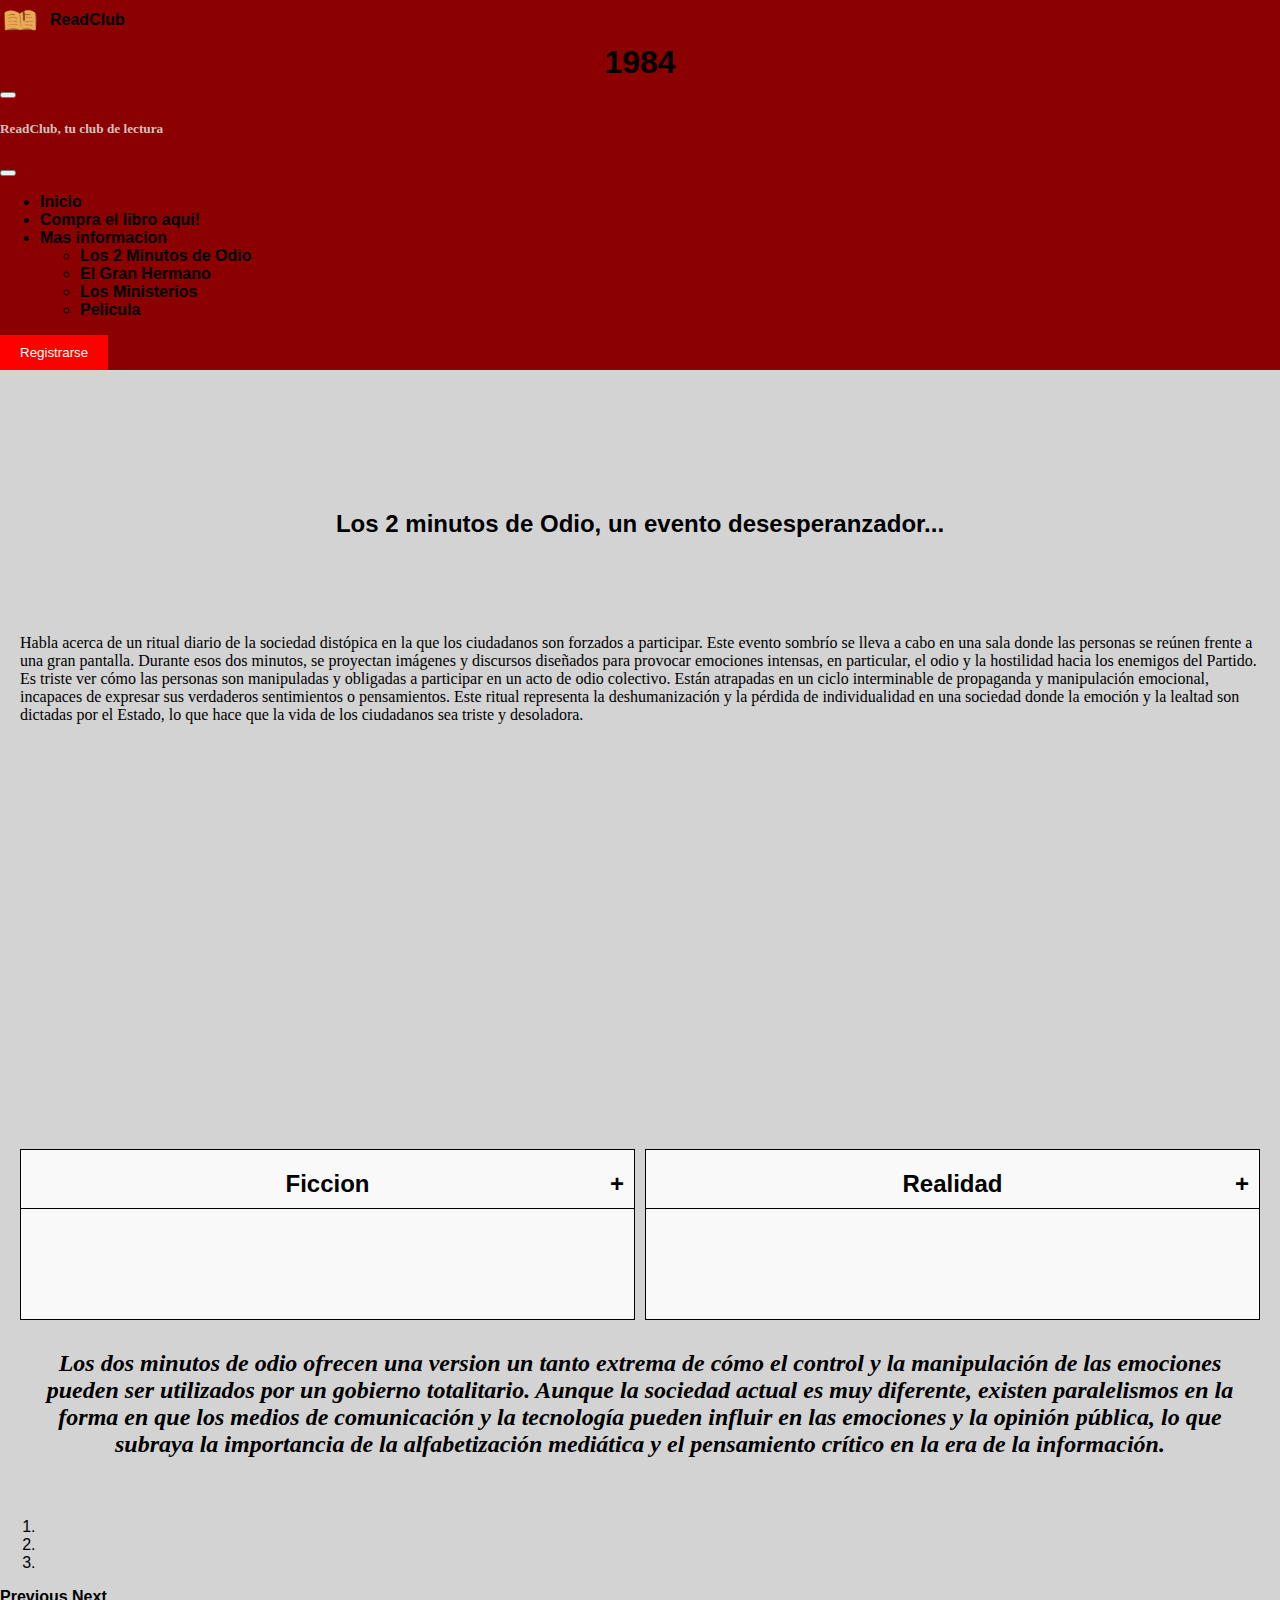
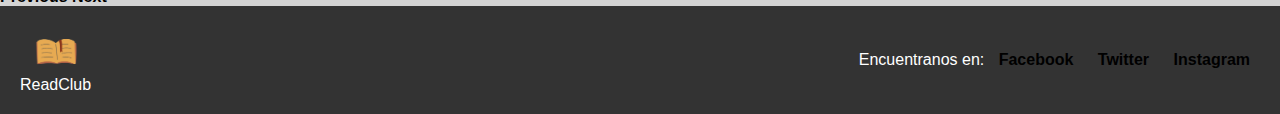
==== pages/2minutos.html @ 16cf270d "animaciones" ====
<!DOCTYPE html>
<html lang="en">

<head>
    <meta charset="UTF-8">
    <meta name="viewport" content="width=device-width, initial-scale=1.0">
    <link rel="stylesheet" href="../css/style.css">
    <link href="https://cdn.jsdelivr.net/npm/bootstrap@5.3.2/dist/css/bootstrap.min.css" rel="stylesheet"
        integrity="sha384-T3c6CoIi6uLrA9TneNEoa7RxnatzjcDSCmG1MXxSR1GAsXEV/Dwwykc2MPK8M2HN" crossorigin="anonymous">
    <title>ReadClub</title>
</head>

<body>

    <header>

        <nav class="navbar bg-darkred fixed-top">
            <div class="header-logo">
                <img src="../images/mi-logo.png" alt="Logo de mi sitio web">
                <a class="navbar-brand" href="../index.html">ReadClub</a>
              </div>
              <h1>1984</h1>
          
            <div class="">
              <a class="navbar-brand" href="../index.html"></a>
              <button class="navbar-toggler" type="button" data-bs-toggle="offcanvas" data-bs-target="#offcanvasNavbar" aria-controls="offcanvasNavbar" aria-label="Toggle navigation">
                <span class="navbar-toggler-icon"></span>
              </button>
              <div class="offcanvas offcanvas-end" tabindex="-1" id="offcanvasNavbar" aria-labelledby="offcanvasNavbarLabel">
                <div class="offcanvas-header">
                  <h5 class="offcanvas-title" id="offcanvasNavbarLabel">ReadClub, tu club de lectura</h5>
                  <button type="button" class="btn-close" data-bs-dismiss="offcanvas" aria-label="Close"></button>
                </div>
                <div class="offcanvas-body">
                  <ul class="navbar-nav justify-content-end flex-grow-1 pe-3">
                    <li class="nav-item">
                      <a class="nav-link active" aria-current="page" href="../index.html">Inicio</a>
                    </li>
                    <li class="nav-item">
                      <a class="nav-link" href="https://www.amazon.com/-/es/George-Orwell/dp/0451524934">Compra el libro aqui!</a>
                    </li>
                    <li class="nav-item dropdown">
                      <a class="nav-link dropdown-toggle" href="#" role="button" data-bs-toggle="dropdown" aria-expanded="false">
                        Mas informacion
                      </a>
                      <ul class="dropdown-menu">
                        <li><a class="dropdown-item" href="../pages/2minutos.html">Los 2 Minutos de Odio</a></li>
                        <li><a class="dropdown-item" href="../pages/GranHermano.html">El Gran Hermano</a></li>
                        <li><a class="dropdown-item" href="../pages/LosMinisterios.html">Los Ministerios</a></li>
                        <li><a class="dropdown-item" href="../pages/pelicula1984.html">Pelicula</a></li>
                      </ul>
                    </li>
                  </ul>
                  <div id="Registrarse" class="registrarse-container">
                    <button class="registrarse-button">Registrarse</button>
                    <div class="registrarse-dropdown">
                      <form>
                        <label for="Nombre">Nombre:</label>
                        <input type="texto" id="nombre" name="nombre">
                        <label for="email">Correo Electronico:</label>
                        <input type="email" id="email" name="email">
                        <label for="contraseña">Contraseña</label>
                        <input type="password" id="contraseña" name="contraseña" requiered>
                        <button type="submit">Registrarse</button>
                      </form>
                    </div>
                  </div>
    
                </div>
              </div>
            </div>
          </nav>
      </header>
    
    <main>
        <section class="dosmin-video">
            <h2>Los 2 minutos de Odio, un evento desesperanzador...</h2>
            <p> Habla acerca de un ritual diario de la sociedad distópica en la que los ciudadanos son forzados a
                participar. Este
                evento sombrío se lleva a cabo en una sala donde las personas se reúnen frente a una gran pantalla.
                Durante esos dos minutos, se proyectan imágenes y discursos diseñados para provocar emociones intensas,
                en particular, el odio y la hostilidad hacia los enemigos del Partido.
                Es triste ver cómo las personas son manipuladas y obligadas a participar en un acto de odio colectivo.
                Están atrapadas en un ciclo interminable de propaganda y manipulación emocional, incapaces de expresar
                sus verdaderos sentimientos o pensamientos. Este ritual representa la deshumanización y la pérdida de
                individualidad en una sociedad donde la emoción y la lealtad son dictadas por el Estado, lo que hace que
                la vida de los ciudadanos sea triste y desoladora.<br>

                <iframe width="560" height="315" src="https://www.youtube.com/embed/ptSsp_aFsWc?si=27ekvsKAzyvjNsKW"
                    title="YouTube video player" frameborder="0"
                    allow="accelerometer; autoplay; clipboard-write; encrypted-media; gyroscope; picture-in-picture; web-share"
                    allowfullscreen></iframe>
            </p>
        </section>


        <section class="dosmin-comparativa">
        <div class="ficcion">
            <h2>Ficcion</h2>
            <div class="accordion accordion-flush" id="accordionFlushExample">
                <div class="accordion-item">
                    <h2 class="accordion-header">
                        <button class="accordion-button collapsed" type="button" data-bs-toggle="collapse"
                            data-bs-target="#flush-collapseOne" aria-expanded="false" aria-controls="flush-collapseOne">
                            1. Manipulacion emocional
                        </button>
                    </h2>
                    <div id="flush-collapseOne" class="accordion-collapse collapse" data-bs-parent="#accordionFlushExample">
                        <div class="accordion-body"> En la novela, los "Dos Minutos de Odio" son diseñados para provocar
                            emociones intensas, en particular el odio hacia los enemigos del Partido.</div>
                    </div>
                </div>
    
    
    
    
                <div class="accordion-item">
                    <h2 class="accordion-header">
                        <button class="accordion-button collapsed" type="button" data-bs-toggle="collapse"
                            data-bs-target="#flush-collapseTwo" aria-expanded="false" aria-controls="flush-collapseTwo">
                            2. Control de la narrativa
                        </button>
                    </h2>
                    <div id="flush-collapseTwo" class="accordion-collapse collapse" data-bs-parent="#accordionFlushExample">
                        <div class="accordion-body">En "1984", el Partido controla la narrativa y la información que se
                            presenta a la población.</div>
                    </div>
                </div>
    
    
    
    
                <div class="accordion-item">
                    <h2 class="accordion-header">
                        <button class="accordion-button collapsed" type="button" data-bs-toggle="collapse"
                            data-bs-target="#flush-collapseThree" aria-expanded="false" aria-controls="flush-collapseThree">
                            3. Conformidad forzada
                        </button>
                    </h2>
                    <div id="flush-collapseThree" class="accordion-collapse collapse"
                        data-bs-parent="#accordionFlushExample">
                        <div class="accordion-body">En "1984", el Partido controla la narrativa y la información que se
                            presenta a la población.</div>
                    </div>
                </div>
    
    
    
    
    
                <div class="accordion-item">
                    <h2 class="accordion-header">
                        <button class="accordion-button collapsed" type="button" data-bs-toggle="collapse"
                            data-bs-target="#flush-collapseFour" aria-expanded="false" aria-controls="flush-collapseFour">
                            4. Movilizacion de masas
                        </button>
                    </h2>
                    <div id="flush-collapseFour" class="accordion-collapse collapse"
                        data-bs-parent="#accordionFlushExample">
                        <div class="accordion-body">Los "Dos Minutos de Odio" en la novela también sirven para unificar a la
                            población en torno a un enemigo común.</div>
                    </div>
                </div>
    
    
    
                <div class="accordion-item">
                    <h2 class="accordion-header">
                        <button class="accordion-button collapsed" type="button" data-bs-toggle="collapse"
                            data-bs-target="#flush-collapseFive" aria-expanded="false" aria-controls="flush-collapseFive">
                            5. Uso de la tecnologia
                        </button>
                    </h2>
                    <div id="flush-collapseFive" class="accordion-collapse collapse"
                        data-bs-parent="#accordionFlushExample">
                        <div class="accordion-body">En "1984", la tecnología se utiliza para transmitir los "Dos Minutos de
                            Odio" en pantallas gigantes.</div>
                    </div>
                </div>
            </div>
         </div>
    
    
    
    
    
    
         <div class="realidad">
            <h2>Realidad</h2>
            <div class="accordion accordion-flush" id="accordionFlushExample">
                <div class="accordion-item">
                    <h2 class="accordion-header">
                        <button class="accordion-button collapsed" type="button" data-bs-toggle="collapse"
                            data-bs-target="#flush-collapseOne" aria-expanded="false" aria-controls="flush-collapseOne">
                            1. Manipulacion emocional
                        </button>
                    </h2>
                    <div id="flush-collapseOne" class="accordion-collapse collapse" data-bs-parent="#accordionFlushExample">
                        <div class="accordion-body"> En la actualidad, los medios de comunicación y las redes sociales
                            pueden desempeñar un papel similar al difundir contenido diseñado para generar emociones
                            intensas, como la ira o el miedo. Esto puede influir en la opinión pública y polarizar a la
                            sociedad.</div>
                    </div>
                </div>
    
    
    
    
                <div class="accordion-item">
                    <h2 class="accordion-header">
                        <button class="accordion-button collapsed" type="button" data-bs-toggle="collapse"
                            data-bs-target="#flush-collapseTwo" aria-expanded="false" aria-controls="flush-collapseTwo">
                            2. Control de la narrativa
                        </button>
                    </h2>
                    <div id="flush-collapseTwo" class="accordion-collapse collapse" data-bs-parent="#accordionFlushExample">
                        <div class="accordion-body">En la actualidad, la desinformación y la manipulación de la verdad
                            pueden distorsionar la percepción pública y crear divisiones en la sociedad. Los actores
                            políticos y grupos de interés a veces utilizan estrategias de comunicación para influir en la
                            opinión pública y consolidar su poder.</div>
                    </div>
                </div>
    
    
    
    
                <div class="accordion-item">
                    <h2 class="accordion-header">
                        <button class="accordion-button collapsed" type="button" data-bs-toggle="collapse"
                            data-bs-target="#flush-collapseThree" aria-expanded="false" aria-controls="flush-collapseThree">
                            3. Conformidad forzada
                        </button>
                    </h2>
                    <div id="flush-collapseThree" class="accordion-collapse collapse"
                        data-bs-parent="#accordionFlushExample">
                        <div class="accordion-body">En la actualidad, la presión social y la conformidad pueden llevar a las
                            personas a expresar opiniones públicas que no reflejan sus verdaderos sentimientos, por temor a
                            la ostracización o la represalia.</div>
                    </div>
                </div>
    
    
    
    
    
                <div class="accordion-item">
                    <h2 class="accordion-header">
                        <button class="accordion-button collapsed" type="button" data-bs-toggle="collapse"
                            data-bs-target="#flush-collapseFour" aria-expanded="false" aria-controls="flush-collapseFour">
                            4. Movilizacion de masas
                        </button>
                    </h2>
                    <div id="flush-collapseFour" class="accordion-collapse collapse"
                        data-bs-parent="#accordionFlushExample">
                        <div class="accordion-body">En la actualidad, vemos cómo las emociones colectivas pueden ser
                            movilizadas por grupos políticos y movimientos sociales para lograr objetivos específicos, a
                            veces exacerbando la hostilidad hacia aquellos que son percibidos como opositores.</div>
                    </div>
                </div>
    
    
    
                <div class="accordion-item">
                    <h2 class="accordion-header">
                        <button class="accordion-button collapsed" type="button" data-bs-toggle="collapse"
                            data-bs-target="#flush-collapseFive" aria-expanded="false" aria-controls="flush-collapseFive">
                            5. Uso de la tecnologia
                        </button>
                    </h2>
                    <div id="flush-collapseFive" class="accordion-collapse collapse"
                        data-bs-parent="#accordionFlushExample">
                        <div class="accordion-body">En la actualidad, las redes sociales y los medios digitales desempeñan
                            un papel fundamental en la difusión de mensajes emotivos y polarizadores que pueden influir en
                            la percepción pública y la toma de decisiones políticas.</div>
                    </div>
                </div>
            </div>
        </div>
        </section>



        <h3 class="reflexion"><i>Los dos minutos de odio ofrecen una version un tanto extrema de cómo el control y la manipulación de las
            emociones pueden ser utilizados por un gobierno totalitario. Aunque la sociedad actual es muy diferente,
            existen paralelismos en la forma en que los medios de comunicación y la tecnología pueden influir en las
            emociones y la opinión pública, lo que subraya la importancia de la alfabetización mediática y el
            pensamiento crítico en la era de la información.</i></h3>
    </main>

    <div id="carouselExampleIndicators" class="carousel slide" data-bs-ride="carousel">
        <ol class="carousel-indicators">
            <li data-bs-target="#carouselExampleIndicators" data-bs-slide-to="0" class="active"></li>
            <li data-bs-target="#carouselExampleIndicators" data-bs-slide-to="1"></li>
            <li data-bs-target="#carouselExampleIndicators" data-bs-slide-to="2"></li>
        </ol>
        <div class="carousel-inner">
            <div class="carousel-item active">
                <img src="../images/2minutos.jpg" class="d-block w-100 h-100" alt="First slide">
                <div class="carousel-caption d-md-block">
                    <h5 class="display-4">Los 2 minutos de odio</h5>
                    <p>Empieza el ritual diario en la sociedad totalitaria de Oceania...<a href="../pages/2minutos.html">Seguir leyendo</a>
                    </p>
                </div>
            </div>
            <div class="carousel-item">
                <img src="../images/1984-gh.jpg" class="d-block w-100 h-100" alt="Second slide">
                <div class="carousel-caption d-md-block">
                    <h5 class="display-4">El Gran Hermano</h5>
                    <p>Descubre quien es líder supremo del Partido...<a href="../pages/GranHermano.html">Seguir leyendo</a></p>
                </div>
            </div>
            <div class="carousel-item">
                <img src="../images/losministerios.jpg" class="d-block w-100 h-100" alt="Third slide">
                <div class="carousel-caption d-md-block">
                    <h5 class="display-4">Los Ministerios</h5>
                    <p>
                        Estos ministerios son ejemplos de la manipulación del lenguaje y la realidad en la distopía de "1984"...<a href="../pages/LosMinisterios.html">Seguir leyendo</a></p>
                </div>
            </div>
        </div>
        <a class="carousel-control-prev" href="#carouselExampleIndicators" role="button" data-bs-slide="prev">
            <span class="carousel-control-prev-icon" aria-hidden="true"></span>
            <span class="visually-hidden">Previous</span>
        </a>
        <a class="carousel-control-next" href="#carouselExampleIndicators" role="button" data-bs-slide="next">
            <span class="carousel-control-next-icon" aria-hidden="true"></span>
            <span class="visually-hidden">Next</span>
        </a>
    </div>







    <footer>
        <div class="footer-logo">
            <img src="../images/mi-logo.png" alt="Logo de mi sitio web">ReadClub
        </div>
        <div class="redes-sociales"> Encuentranos en:
            <a href="">Facebook</a>
            <a href="">Twitter</a>
            <a href="">Instagram</a>
        </div>
    </footer>
    <script src="https://code.jquery.com/jquery-3.6.0.slim.min.js"></script>
    <script src="https://cdn.jsdelivr.net/npm/@popperjs/core@2.9.1/dist/umd/popper.min.js"></script>
    <script src="https://cdn.jsdelivr.net/npm/bootstrap@5.3.2/dist/js/bootstrap.bundle.min.js"
        integrity="sha384-C6RzsynM9kWDrMNeT87bh95OGNyZPhcTNXj1NW7RuBCsyN/o0jlpcV8Qyq46cDfL"
        crossorigin="anonymous"></script>
</body>

</html>
---- css/style.css ----
body {
  font-family: Arial, sans-serif;
  color: black;
  margin-top: 50px;
  margin: 0;
  padding: 0;
  background-color: lightgray;
}

.navbar {
  background-color: darkred;
  color: black;
}
.navbar-brand {
  margin-bottom: 0;
}
.navbar-toggler {
  order: 1;
  position: relative;
}

.header-logo {
  display: inline-flex;
  align-items: center;
}
.header-logo img {
  max-height: 40px;
  margin-right: 10px;
}

.registrarse-container {
  position: relative;
  display: inline-block;
}
.registrarse-container button {
  background-color: red;
  color: #fff;
  border: none;
  padding: 10px 20px;
}
.registrarse-container .registrarse-dropdown {
  display: none;
  position: absolute;
  min-width: 200px;
  background-color: #fff;
  box-shadow: 0 0 5px rgba(0, 0, 0, 0.3);
  padding: 12px;
  z-index: 1;
}

.registrarse-container:hover .registrarse-dropdown {
  display: block;
}

a {
  color: black;
}
a:link {
  font-weight: 900;
  text-decoration: none;
}
a:hover {
  text-decoration: underline;
}

h1 {
  font-family: Impact, Haettenschweiler, "Arial Narrow Bold", sans-serif;
  text-align: center;
  color: black;
  margin: 0 auto;
}

.container {
  display: flex;
  flex-direction: column;
  align-items: center;
  justify-content: center;
  padding: 20px;
}

.video-resumen {
  display: grid;
  grid-template-columns: 1fr 1fr;
  gap: 20px;
  max-width: 100%;
}

video {
  max-width: 100%;
  height: auto;
}

.resumen {
  background-color: #fff;
  border-radius: 10px;
  padding: 20px;
  box-shadow: 0 2px 4px rgba(0, 0, 0, 0.1);
}
.resumen h2 {
  font-size: 24px;
  margin-bottom: 10px;
}
.resumen p {
  font-size: 16px;
  line-height: 1.5;
  text-align: justify;
}

.img-menu {
  margin-top: 40px;
  width: 80%;
  border-radius: 10px;
  box-shadow: 0 2px 4px rgba(0, 0, 0, 0.1);
}

.section-comentarios {
  text-align: center;
}
.section-comentarios h2 {
  justify-self: center;
}
.section-comentarios .comentarios {
  display: flex;
  flex-wrap: wrap;
  justify-content: space-between;
}
.section-comentarios .comentarios .comentario {
  flex: 0 1 calc(50% - 20px);
  margin-bottom: 20px;
  padding: 20px;
  box-sizing: border-box;
  text-align: left;
}

section.inicio {
  display: flex;
  flex-direction: column;
  align-items: center;
}
section.inicio .descripcion {
  flex: 1;
  padding-bottom: 20px;
}
section.inicio iframe {
  flex: 1;
  width: 100%;
  height: 100%;
}

h2 {
  margin: 10px 0;
  text-align: center;
}

.comentarios-container {
  display: flex;
  flex-wrap: wrap;
}
.comentarios-container p {
  flex: 1 1 50%;
  padding: 10px;
  box-sizing: border-box;
}
.comentarios-container .rating {
  font-size: 20px;
  color: rgba(241, 205, 0, 0.801);
}

main {
  padding: 20px;
}

iframe {
  max-width: 100%;
  margin: auto;
  width: 560px;
  height: 315px;
}

section {
  margin-bottom: 30px;
}
section h3 {
  text-align: center;
}

img {
  max-width: 100%;
  height: auto;
  display: block;
  margin: 0 auto;
}

a:hover {
  text-decoration: underline;
}

.carousel-item {
  height: 65vh;
  min-height: 300px;
  position: relative;
  display: none;
  float: left;
  width: 100%;
  margin-right: -100%;
  background-size: cover;
  margin: 0;
  padding: 0;
}
.carousel-item p {
  color: white;
  font-weight: 500;
  font-style: italic;
}
.carousel-item img {
  object-fit: cover;
  height: 400px;
  transition: opacity 0.5s ease-in-out;
}

.carousel-caption {
  position: absolute;
  right: 15%;
  bottom: 20px;
  left: 15%;
  z-index: 10;
  padding: 20px;
  color: #fff;
  text-align: center;
}

h5 {
  font-family: initial;
  color: rgba(242, 242, 242, 0.7960784314);
}

.mdescripcion {
  text-align: center;
  margin-top: 90px;
}
.mdescripcion h2 {
  font-size: 24px;
}

.ministerio-abundancia {
  display: flex;
  align-items: center;
}
.ministerio-abundancia .ministerio-content {
  display: flex;
  justify-content: space-between;
  align-items: center;
  width: 100%;
}
.ministerio-abundancia .ministerio-content .ministerio-info {
  flex: 1;
  padding: 20px;
}
.ministerio-abundancia .ministerio-content .ministerio-info h2 {
  font-size: 24px;
  margin-top: 0;
}
.ministerio-abundancia .ministerio-content .ministerio-info p {
  text-align: justify;
}
.ministerio-abundancia .ministerio-content .ministerio-image {
  flex: 1;
}
.ministerio-abundancia .ministerio-content .ministerio-image img {
  max-width: 100%;
  height: auto;
}

.ministerio-paz {
  display: flex;
  align-items: center;
}
.ministerio-paz .ministerio-content {
  display: flex;
  justify-content: space-between;
  align-items: center;
  width: 100%;
}
.ministerio-paz .ministerio-content .ministerio-text {
  flex: 1;
  padding: 20px;
}
.ministerio-paz .ministerio-content .ministerio-text h3 {
  font-size: 24px;
  margin-top: 0;
}
.ministerio-paz .ministerio-content .ministerio-text p {
  text-align: justify;
}
.ministerio-paz .ministerio-content .ministerio-image {
  flex: 1;
}
.ministerio-paz .ministerio-content .ministerio-image img {
  max-width: 100%;
  height: auto;
}

iframe {
  display: block;
  margin: 0 auto;
  margin-top: 80px;
  width: 100%;
}

.dosmin-video h2 {
  text-align: center;
  padding: 80px;
  margin-top: 40px;
}

.dosmin-video p {
  font-family: Cambria, Cochin, Georgia, Times, "Times New Roman", serif;
  font-size: medium;
}

.dosmin-comparativa, #dosmin-comparativa {
  display: flex;
}
.dosmin-comparativa .ficcion, #dosmin-comparativa .ficcion,
.dosmin-comparativa .realidad,
#dosmin-comparativa .realidad {
  width: 50%;
  overflow: hidden;
  border: 1px solid black;
  background-color: #f9f9f9;
  margin-right: 10px;
}
.dosmin-comparativa .ficcion:last-child, #dosmin-comparativa .ficcion:last-child,
.dosmin-comparativa .realidad:last-child,
#dosmin-comparativa .realidad:last-child {
  margin-right: 0;
}
.dosmin-comparativa .ficcion h2, #dosmin-comparativa .ficcion h2,
.dosmin-comparativa .realidad h2,
#dosmin-comparativa .realidad h2 {
  padding: 10px;
  cursor: pointer;
  user-select: none;
  border-bottom: 1px solid black;
  position: relative;
}
.dosmin-comparativa .ficcion h2:after, #dosmin-comparativa .ficcion h2:after,
.dosmin-comparativa .realidad h2:after,
#dosmin-comparativa .realidad h2:after {
  content: "+";
  position: absolute;
  right: 10px;
  top: 50%;
  transform: translateY(-50%);
  transition: transform 0.3s ease;
}
.dosmin-comparativa .ficcion .accordion-item, #dosmin-comparativa .ficcion .accordion-item,
.dosmin-comparativa .realidad .accordion-item,
#dosmin-comparativa .realidad .accordion-item {
  padding: 10px;
  max-height: 0;
  overflow: hidden;
}
.dosmin-comparativa .ficcion .accordion-item p, #dosmin-comparativa .ficcion .accordion-item p,
.dosmin-comparativa .realidad .accordion-item p,
#dosmin-comparativa .realidad .accordion-item p {
  margin: 0;
}
.dosmin-comparativa .ficcion:hover h2:after, #dosmin-comparativa .ficcion:hover h2:after,
.dosmin-comparativa .realidad:hover h2:after,
#dosmin-comparativa .realidad:hover h2:after {
  transform: translateY(-50%) rotate(45deg);
}
.dosmin-comparativa .ficcion:hover .accordion-item, #dosmin-comparativa .ficcion:hover .accordion-item,
.dosmin-comparativa .realidad:hover .accordion-item,
#dosmin-comparativa .realidad:hover .accordion-item {
  max-height: 200px;
  transition: max-height 0.3s ease;
}

.reflexion {
  font-weight: 800;
  text-align: center;
  font-family: serif;
  font-size: x-large;
}

.gh-frase {
  margin-top: 20px;
  padding: 80px;
  text-align: center;
}
.gh-frase img {
  height: 100%;
}

.gh-rostro {
  display: grid;
  grid-template-columns: 1fr 1fr;
  grid-gap: 20px;
  align-items: center;
}
.gh-rostro img {
  max-width: 100%;
}
.gh-rostro h2 {
  grid-column: 1/span 2;
}
.gh-rostro p {
  grid-column: 2;
}

.gh-leyes img {
  width: 100%;
}

footer {
  display: flex;
  justify-content: space-between;
  background-color: #333;
  color: #fff;
  padding: 20px;
  align-items: center;
}
footer .footer-logo img {
  display: flex;
  align-items: center;
  order: 1;
  width: 50px;
  height: auto;
}
footer .redes-sociales a {
  margin: 0 10px;
}

@media (max-width: 768px) {
  .header-logo img {
    max-width: 50%;
  }
  .menu-horizontal li {
    display: block;
  }
  .menu-vertical {
    display: block;
  }
  .registrarse-container {
    display: inline-block;
  }
  .container {
    padding: 10px;
  }
  .video-resumen {
    grid-template-columns: 1fr;
  }
}
@media (max-width: 576px) {
  .header-logo img {
    max-width: 40%;
  }
  .menu-horizontal li {
    display: block;
  }
  .menu-vertical {
    display: block;
  }
  .registrarse-container {
    display: inline-block;
  }
}

/*# sourceMappingURL=style.css.map */
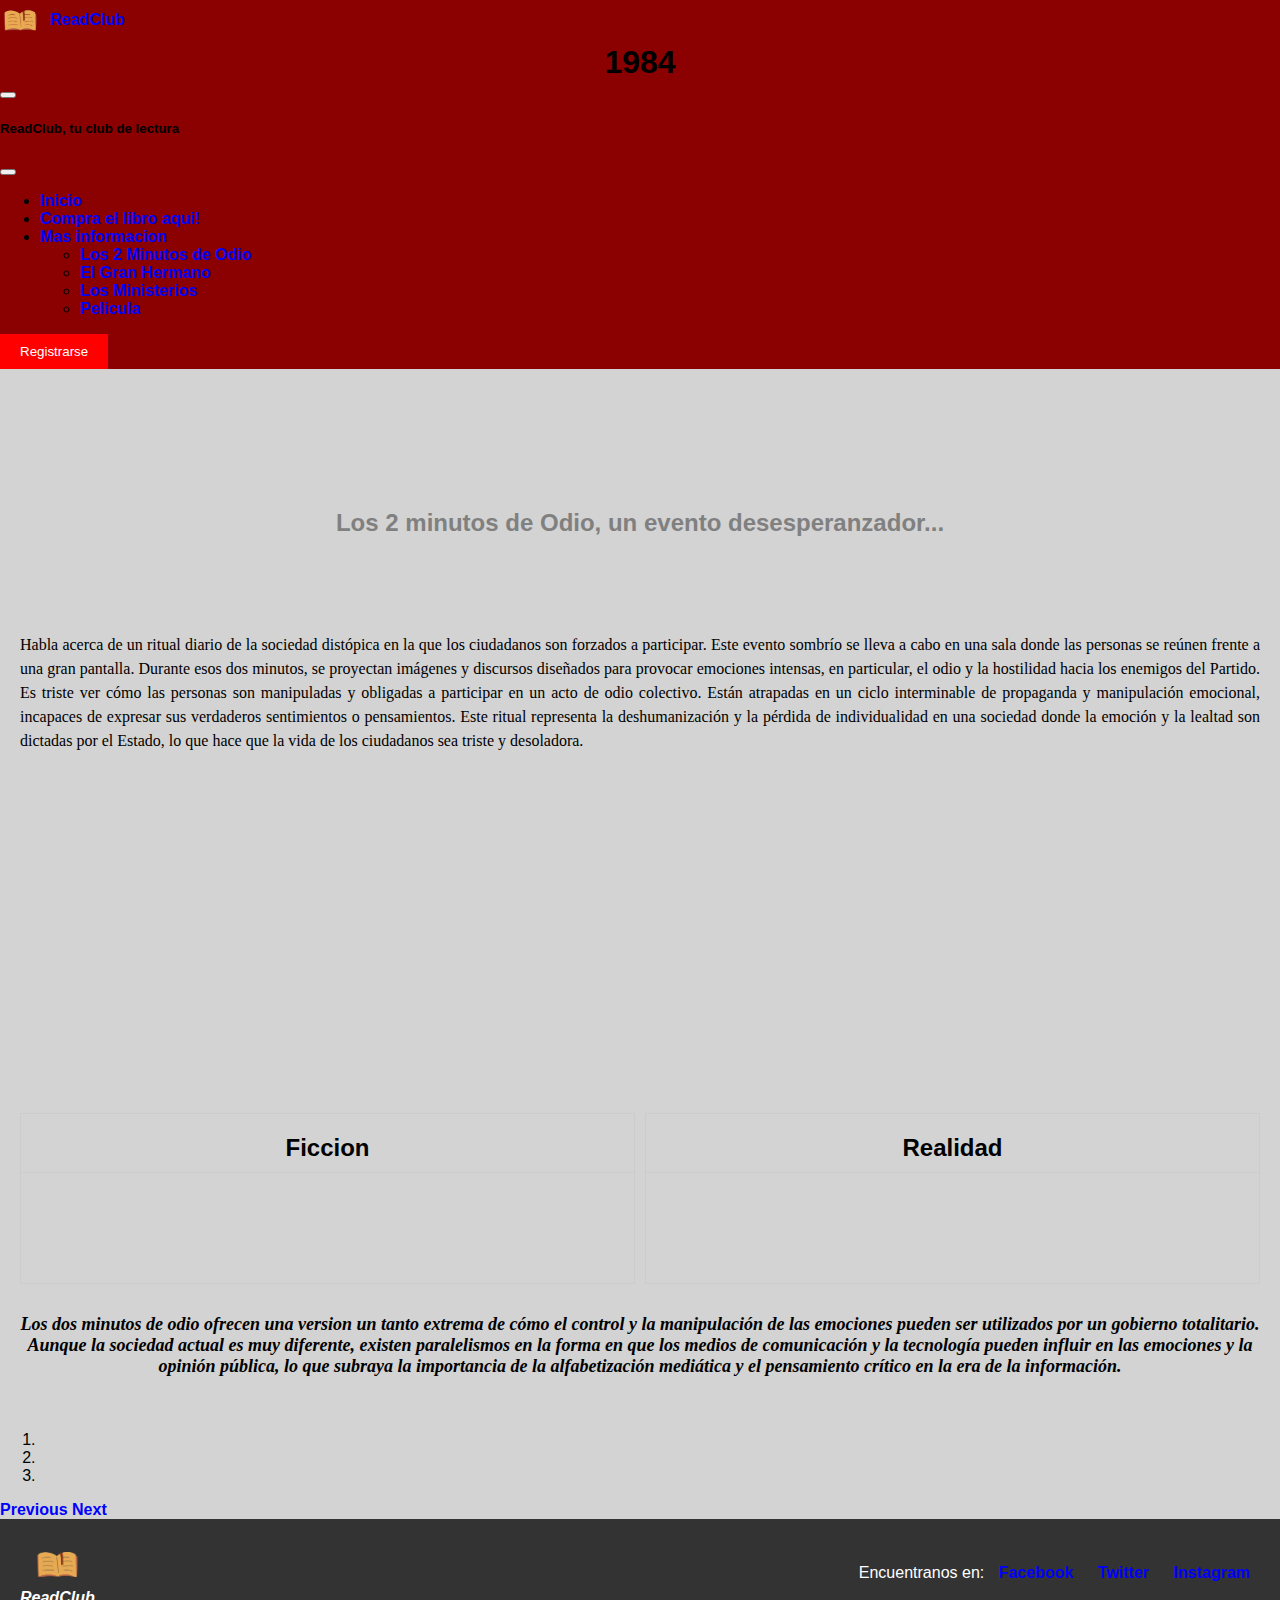
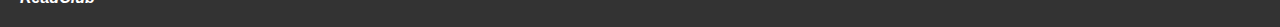
==== commit 11d40d78: "scss y components" ====
--- a/pages/2minutos.html
+++ b/pages/2minutos.html
@@ -336,7 +336,7 @@
 
     <footer>
         <div class="footer-logo">
-            <img src="../images/mi-logo.png" alt="Logo de mi sitio web">ReadClub
+            <img src="../images/mi-logo.png" alt="Logo de mi sitio web"><strong><em>ReadClub</em></strong>
         </div>
         <div class="redes-sociales"> Encuentranos en:
             <a href="">Facebook</a>
--- a/css/style.css
+++ b/css/style.css
@@ -1,3 +1,37 @@
+@media (max-width: 768px) {
+  .header-logo img {
+    max-width: 50%;
+  }
+  .menu-horizontal li {
+    display: block;
+  }
+  .menu-vertical {
+    display: block;
+  }
+  .registrarse-container {
+    display: inline-block;
+  }
+  .container {
+    padding: 10px;
+  }
+  .video-resumen {
+    grid-template-columns: 1fr;
+  }
+}
+@media (max-width: 576px) {
+  .header-logo img {
+    max-width: 40%;
+  }
+  .menu-horizontal li {
+    display: block;
+  }
+  .menu-vertical {
+    display: block;
+  }
+  .registrarse-container {
+    display: inline-block;
+  }
+}
 body {
   font-family: Arial, sans-serif;
   color: black;
@@ -53,7 +87,7 @@
 }
 
 a {
-  color: black;
+  color: blue;
 }
 a:link {
   font-weight: 900;
@@ -76,22 +110,24 @@
   align-items: center;
   justify-content: center;
   padding: 20px;
-}
-
-.video-resumen {
-  display: grid;
-  grid-template-columns: 1fr 1fr;
-  gap: 20px;
-  max-width: 100%;
-}
-
-video {
-  max-width: 100%;
-  height: auto;
+  color: black;
+  text-align: center;
+  padding: 50px;
+  height: 100vh;
+  display: flex;
+  justify-content: center;
+}
+.container .video-resumen {
+  padding-top: 20px;
+  background: linear-gradient(rgba(0, 0, 0, 0.5), rgba(0, 0, 0, 0.5)), url("../images/pelicula-fondo.jpg") center/100% 100%;
+}
+.container iframe {
+  width: 100%;
+  height: 100%;
 }
 
 .resumen {
-  background-color: #fff;
+  background-color: lightgray;
   border-radius: 10px;
   padding: 20px;
   box-shadow: 0 2px 4px rgba(0, 0, 0, 0.1);
@@ -142,6 +178,7 @@
   padding-bottom: 20px;
 }
 section.inicio iframe {
+  padding-top: 80px;
   flex: 1;
   width: 100%;
   height: 100%;
@@ -189,6 +226,166 @@
   height: auto;
   display: block;
   margin: 0 auto;
+}
+
+.dosmin-video {
+  text-align: center;
+}
+.dosmin-video h2 {
+  color: grey;
+  font-size: 24px;
+  margin-bottom: 10px;
+  text-align: center;
+  padding: 80px;
+  margin-top: 40px;
+}
+.dosmin-video p {
+  font-family: Cambria, Cochin, Georgia, Times, "Times New Roman", serif;
+  font-size: medium;
+  line-height: 1.5;
+  text-align: justify;
+}
+.dosmin-video p iframe {
+  display: flex;
+  justify-content: center;
+  max-width: 100%;
+  margin-top: 15px;
+}
+
+.dosmin-comparativa, #dosmin-comparativa {
+  display: flex;
+}
+.dosmin-comparativa .ficcion, #dosmin-comparativa .ficcion,
+.dosmin-comparativa .realidad,
+#dosmin-comparativa .realidad {
+  width: 50%;
+  overflow: hidden;
+  border: 1px solid #ccc;
+  background-color: lightgray;
+  margin-right: 10px;
+}
+.dosmin-comparativa .ficcion:last-child, #dosmin-comparativa .ficcion:last-child,
+.dosmin-comparativa .realidad:last-child,
+#dosmin-comparativa .realidad:last-child {
+  margin-right: 0;
+}
+.dosmin-comparativa .ficcion h2, #dosmin-comparativa .ficcion h2,
+.dosmin-comparativa .realidad h2,
+#dosmin-comparativa .realidad h2 {
+  padding: 10px;
+  cursor: pointer;
+  user-select: none;
+  border-bottom: 1px solid #ccc;
+  position: relative;
+}
+.dosmin-comparativa .ficcion h2:after, #dosmin-comparativa .ficcion h2:after,
+.dosmin-comparativa .realidad h2:after,
+#dosmin-comparativa .realidad h2:after {
+  position: absolute;
+  right: 10px;
+  top: 50%;
+  transform: translateY(-50%);
+  transition: transform 1s ease;
+}
+.dosmin-comparativa .ficcion .accordion-item, #dosmin-comparativa .ficcion .accordion-item,
+.dosmin-comparativa .realidad .accordion-item,
+#dosmin-comparativa .realidad .accordion-item {
+  padding: 10px;
+  max-height: 0;
+  overflow: hidden;
+}
+.dosmin-comparativa .ficcion .accordion-item p, #dosmin-comparativa .ficcion .accordion-item p,
+.dosmin-comparativa .realidad .accordion-item p,
+#dosmin-comparativa .realidad .accordion-item p {
+  margin: 0;
+}
+.dosmin-comparativa .ficcion:hover h2:after, #dosmin-comparativa .ficcion:hover h2:after,
+.dosmin-comparativa .realidad:hover h2:after,
+#dosmin-comparativa .realidad:hover h2:after {
+  transform: translateY(-50%) rotate(45deg);
+}
+.dosmin-comparativa .ficcion:hover .accordion-item, #dosmin-comparativa .ficcion:hover .accordion-item,
+.dosmin-comparativa .realidad:hover .accordion-item,
+#dosmin-comparativa .realidad:hover .accordion-item {
+  max-height: 100vh;
+  transition: max-height 0.3s ease;
+}
+
+.reflexion {
+  font-weight: 800;
+  text-align: center;
+  font-family: serif;
+  font-size: 18px;
+  margin-top: 20px;
+}
+.reflexion i {
+  font-style: italic;
+}
+
+.gh {
+  background-color: lightgray;
+  font-family: Arial, sans-serif;
+  color: #2c3e50;
+}
+.gh .gh-frase {
+  text-align: center;
+  padding: 80px;
+}
+.gh .gh-frase h2 {
+  color: darkred;
+  font-size: 24px;
+  margin-bottom: 10px;
+}
+.gh .gh-frase img {
+  max-width: 100%;
+  height: auto;
+  border-radius: 5px;
+  margin-bottom: 15px;
+}
+.gh .gh-frase p {
+  font-size: 16px;
+  line-height: 1.5;
+  text-align: justify;
+}
+.gh .gh-rostro {
+  text-align: center;
+  padding: 20px;
+}
+.gh .gh-rostro h2 {
+  color: darkred;
+  font-size: 24px;
+  margin-bottom: 10px;
+}
+.gh .gh-rostro img {
+  max-width: 100%;
+  height: auto;
+  border-radius: 5px;
+  margin-bottom: 15px;
+}
+.gh .gh-rostro p {
+  font-size: 16px;
+  line-height: 1.5;
+  text-align: justify;
+}
+.gh .gh-leyes {
+  text-align: center;
+  padding: 20px;
+}
+.gh .gh-leyes p {
+  font-size: 16px;
+  line-height: 1.5;
+  text-align: justify;
+  margin-bottom: 15px;
+}
+.gh .gh-leyes ol {
+  list-style-type: decimal;
+  padding-left: 20px;
+}
+.gh .gh-leyes ol li {
+  margin-bottom: 10px;
+}
+.gh .gh-leyes ol li strong {
+  color: darkred;
 }
 
 a:hover {
@@ -218,200 +415,60 @@
   transition: opacity 0.5s ease-in-out;
 }
 
-.carousel-caption {
-  position: absolute;
-  right: 15%;
-  bottom: 20px;
-  left: 15%;
-  z-index: 10;
-  padding: 20px;
-  color: #fff;
-  text-align: center;
-}
-
-h5 {
-  font-family: initial;
-  color: rgba(242, 242, 242, 0.7960784314);
-}
-
 .mdescripcion {
-  text-align: center;
-  margin-top: 90px;
+  background-color: #2c3e50;
+  color: #ecf0f1;
+  padding: 40px;
+  text-align: center;
 }
 .mdescripcion h2 {
-  font-size: 24px;
-}
-
-.ministerio-abundancia {
-  display: flex;
-  align-items: center;
-}
-.ministerio-abundancia .ministerio-content {
+  color: #e74c3c;
+  font-size: 32px;
+  margin-bottom: 20px;
+}
+.mdescripcion p {
+  font-size: 18px;
+  line-height: 1.6;
+}
+
+section[class^=ministerio-] {
+  background-color: #34495e;
+  color: #ecf0f1;
+  padding: 60px 0;
+}
+section[class^=ministerio-] .ministerio-content {
   display: flex;
   justify-content: space-between;
   align-items: center;
+}
+section[class^=ministerio-] .ministerio-content .ministerio-info,
+section[class^=ministerio-] .ministerio-content .ministerio-text {
+  flex: 1;
+  padding-right: 40px;
+}
+section[class^=ministerio-] .ministerio-content .ministerio-info h2,
+section[class^=ministerio-] .ministerio-content .ministerio-info h3,
+section[class^=ministerio-] .ministerio-content .ministerio-text h2,
+section[class^=ministerio-] .ministerio-content .ministerio-text h3 {
+  color: #e74c3c;
+  font-size: 28px;
+  margin-bottom: 20px;
+}
+section[class^=ministerio-] .ministerio-content .ministerio-info p,
+section[class^=ministerio-] .ministerio-content .ministerio-text p {
+  font-size: 16px;
+  line-height: 1.6;
+}
+section[class^=ministerio-] .ministerio-content .ministerio-image {
+  flex: 1;
+}
+section[class^=ministerio-] .ministerio-content .ministerio-image img {
   width: 100%;
-}
-.ministerio-abundancia .ministerio-content .ministerio-info {
-  flex: 1;
-  padding: 20px;
-}
-.ministerio-abundancia .ministerio-content .ministerio-info h2 {
-  font-size: 24px;
-  margin-top: 0;
-}
-.ministerio-abundancia .ministerio-content .ministerio-info p {
-  text-align: justify;
-}
-.ministerio-abundancia .ministerio-content .ministerio-image {
-  flex: 1;
-}
-.ministerio-abundancia .ministerio-content .ministerio-image img {
-  max-width: 100%;
-  height: auto;
-}
-
-.ministerio-paz {
-  display: flex;
-  align-items: center;
-}
-.ministerio-paz .ministerio-content {
-  display: flex;
-  justify-content: space-between;
-  align-items: center;
+  border-radius: 8px;
+}
+section[class^=ministerio-] img {
   width: 100%;
-}
-.ministerio-paz .ministerio-content .ministerio-text {
-  flex: 1;
-  padding: 20px;
-}
-.ministerio-paz .ministerio-content .ministerio-text h3 {
-  font-size: 24px;
-  margin-top: 0;
-}
-.ministerio-paz .ministerio-content .ministerio-text p {
-  text-align: justify;
-}
-.ministerio-paz .ministerio-content .ministerio-image {
-  flex: 1;
-}
-.ministerio-paz .ministerio-content .ministerio-image img {
-  max-width: 100%;
-  height: auto;
-}
-
-iframe {
-  display: block;
-  margin: 0 auto;
-  margin-top: 80px;
-  width: 100%;
-}
-
-.dosmin-video h2 {
-  text-align: center;
-  padding: 80px;
-  margin-top: 40px;
-}
-
-.dosmin-video p {
-  font-family: Cambria, Cochin, Georgia, Times, "Times New Roman", serif;
-  font-size: medium;
-}
-
-.dosmin-comparativa, #dosmin-comparativa {
-  display: flex;
-}
-.dosmin-comparativa .ficcion, #dosmin-comparativa .ficcion,
-.dosmin-comparativa .realidad,
-#dosmin-comparativa .realidad {
-  width: 50%;
-  overflow: hidden;
-  border: 1px solid black;
-  background-color: #f9f9f9;
-  margin-right: 10px;
-}
-.dosmin-comparativa .ficcion:last-child, #dosmin-comparativa .ficcion:last-child,
-.dosmin-comparativa .realidad:last-child,
-#dosmin-comparativa .realidad:last-child {
-  margin-right: 0;
-}
-.dosmin-comparativa .ficcion h2, #dosmin-comparativa .ficcion h2,
-.dosmin-comparativa .realidad h2,
-#dosmin-comparativa .realidad h2 {
-  padding: 10px;
-  cursor: pointer;
-  user-select: none;
-  border-bottom: 1px solid black;
-  position: relative;
-}
-.dosmin-comparativa .ficcion h2:after, #dosmin-comparativa .ficcion h2:after,
-.dosmin-comparativa .realidad h2:after,
-#dosmin-comparativa .realidad h2:after {
-  content: "+";
-  position: absolute;
-  right: 10px;
-  top: 50%;
-  transform: translateY(-50%);
-  transition: transform 0.3s ease;
-}
-.dosmin-comparativa .ficcion .accordion-item, #dosmin-comparativa .ficcion .accordion-item,
-.dosmin-comparativa .realidad .accordion-item,
-#dosmin-comparativa .realidad .accordion-item {
-  padding: 10px;
-  max-height: 0;
-  overflow: hidden;
-}
-.dosmin-comparativa .ficcion .accordion-item p, #dosmin-comparativa .ficcion .accordion-item p,
-.dosmin-comparativa .realidad .accordion-item p,
-#dosmin-comparativa .realidad .accordion-item p {
-  margin: 0;
-}
-.dosmin-comparativa .ficcion:hover h2:after, #dosmin-comparativa .ficcion:hover h2:after,
-.dosmin-comparativa .realidad:hover h2:after,
-#dosmin-comparativa .realidad:hover h2:after {
-  transform: translateY(-50%) rotate(45deg);
-}
-.dosmin-comparativa .ficcion:hover .accordion-item, #dosmin-comparativa .ficcion:hover .accordion-item,
-.dosmin-comparativa .realidad:hover .accordion-item,
-#dosmin-comparativa .realidad:hover .accordion-item {
-  max-height: 200px;
-  transition: max-height 0.3s ease;
-}
-
-.reflexion {
-  font-weight: 800;
-  text-align: center;
-  font-family: serif;
-  font-size: x-large;
-}
-
-.gh-frase {
-  margin-top: 20px;
-  padding: 80px;
-  text-align: center;
-}
-.gh-frase img {
-  height: 100%;
-}
-
-.gh-rostro {
-  display: grid;
-  grid-template-columns: 1fr 1fr;
-  grid-gap: 20px;
-  align-items: center;
-}
-.gh-rostro img {
-  max-width: 100%;
-}
-.gh-rostro h2 {
-  grid-column: 1/span 2;
-}
-.gh-rostro p {
-  grid-column: 2;
-}
-
-.gh-leyes img {
-  width: 100%;
+  border-radius: 8px;
 }
 
 footer {
@@ -424,6 +481,7 @@
 }
 footer .footer-logo img {
   display: flex;
+  color: black;
   align-items: center;
   order: 1;
   width: 50px;
@@ -433,39 +491,4 @@
   margin: 0 10px;
 }
 
-@media (max-width: 768px) {
-  .header-logo img {
-    max-width: 50%;
-  }
-  .menu-horizontal li {
-    display: block;
-  }
-  .menu-vertical {
-    display: block;
-  }
-  .registrarse-container {
-    display: inline-block;
-  }
-  .container {
-    padding: 10px;
-  }
-  .video-resumen {
-    grid-template-columns: 1fr;
-  }
-}
-@media (max-width: 576px) {
-  .header-logo img {
-    max-width: 40%;
-  }
-  .menu-horizontal li {
-    display: block;
-  }
-  .menu-vertical {
-    display: block;
-  }
-  .registrarse-container {
-    display: inline-block;
-  }
-}
-
 /*# sourceMappingURL=style.css.map */
